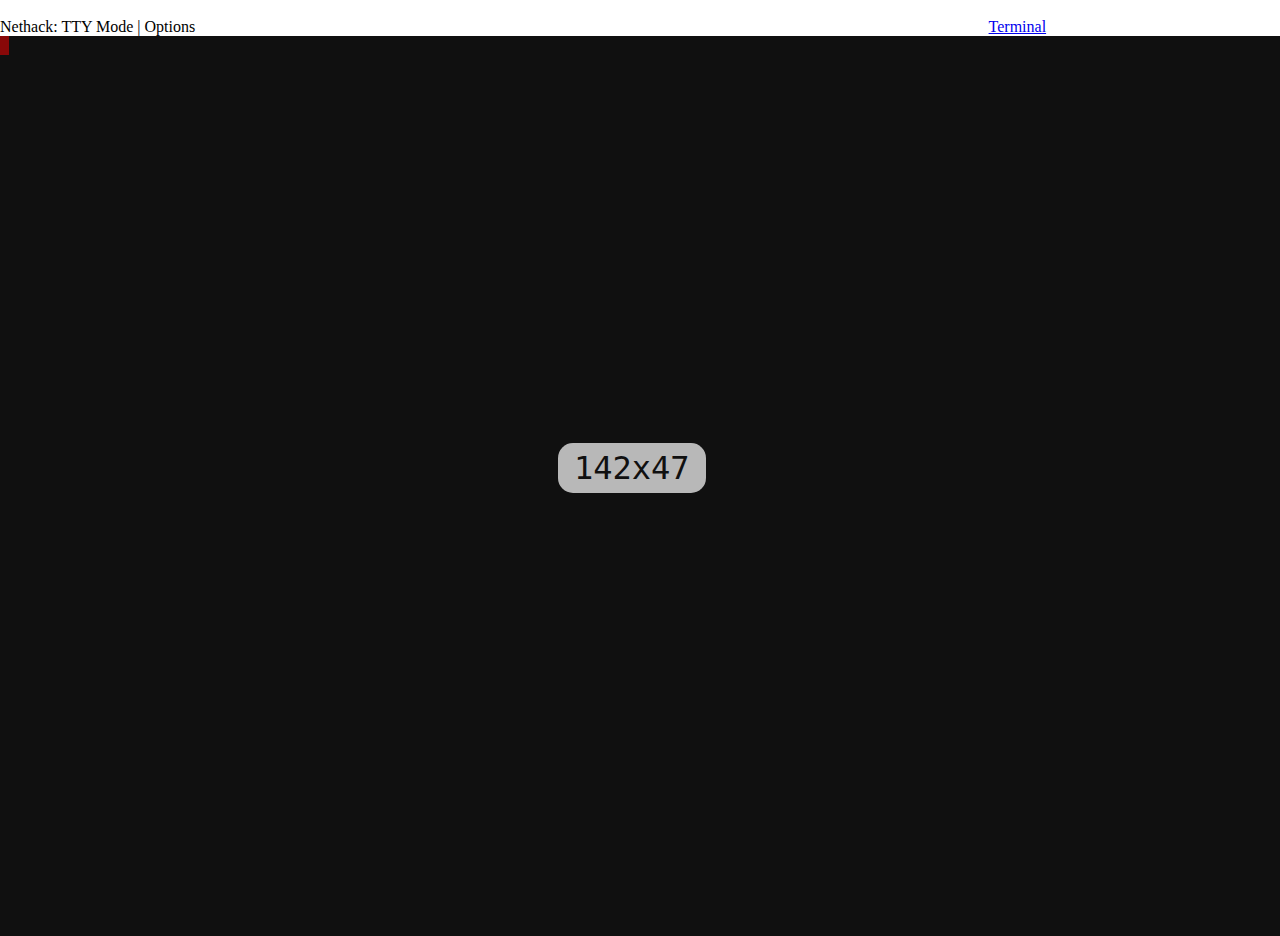
==== win/nacl/index.html @ f1a857da "Rename win/nacl-messages to win/nacl to reflect unified setup for Native Client." ====
<!DOCTYPE html>
<html>
<head>
<meta http-equiv="Pragma" content="no-cache">
<meta http-equiv="Expires" content="-1">
<script src='hterm/lib.js'></script>
<script src='hterm/lib_colors.js'></script>
<script src='hterm/lib_f.js'></script>
<script src='hterm/lib_fs.js'></script>
<script src='hterm/lib_preference_manager.js'></script>
<script src='hterm/lib_utf8.js'></script>

<script src='hterm/hterm.js'></script>
<script src='hterm/hterm_frame.js'></script>
<script src='hterm/hterm_keyboard.js'></script>
<script src='hterm/hterm_keyboard_keymap.js'></script>
<script src='hterm/hterm_options.js'></script>
<script src='hterm/hterm_pubsub.js'></script>
<script src='hterm/hterm_screen.js'></script>
<script src='hterm/hterm_scrollport.js'></script>
<script src='hterm/hterm_terminal.js'></script>
<script src='hterm/hterm_terminal_io.js'></script>
<script src='hterm/hterm_text_attributes.js'></script>
<script src='hterm/hterm_vt.js'></script>
<script src='hterm/hterm_vt_character_map.js'></script>

<script src='nethack.js'></script>

<style>
  body {
    position: absolute;
    padding: 0;
    margin: 0;
    height: 100%;
    width: 100%;
    overflow: hidden;
  }

  #terminal {
    display: block;
    position: relative;
    width: 100%;
    height: 100%;
  }
</style>
<link rel="stylesheet" href="nethack.css">
<title>Nethack</title>
<script>
  var _gaq = _gaq || [];
  _gaq.push(['_setAccount', 'UA-28187458-1']);
  _gaq.push(['_trackPageview']);

  (function() {
    var ga = document.createElement('script'); ga.type = 'text/javascript'; ga.async = true;
    ga.src = 'https://ssl.google-analytics.com/ga.js';
    var s = document.getElementsByTagName('script')[0]; s.parentNode.insertBefore(ga, s);
  })();
</script>
</head>

<body>
<script src="nethack.js"></script>
<div id="listener"></div>
<div id="terminal">
<div id="header">
<ul style="display:table-cell"><li>Nethack: TTY Mode</li><li>Options</li></ul>
<ul style="display:table-cell"><li><a href="terminal.html">Terminal</a></li></ul>
</div>
</body>
</html>
---- win/nacl/nethack.css ----
ul {
  list-style-type: none;
  margin: 0;
  padding: 0;
}

li {
  display: inline;
}
li::after { content: ' | ' }
li:last-child::after { content: '' }

#header {
  display: table;
  width: 100%;
}

#textwindow {
  height: 10em;
  width: 60%;
  overflow-y: scroll;
}

#map {
  background-image: url('mapbg.png');
}

#popup {
  display: none;
  position: fixed;
  background: rgba(0,0,0,0.5);
  z-index: 1;
  top: 0px;
  left: 0px;
  margin: 0;
  padding: 0;
}

#gnomelikeBorderBox {
  border: 3px solid black;
  position: absolute;
}
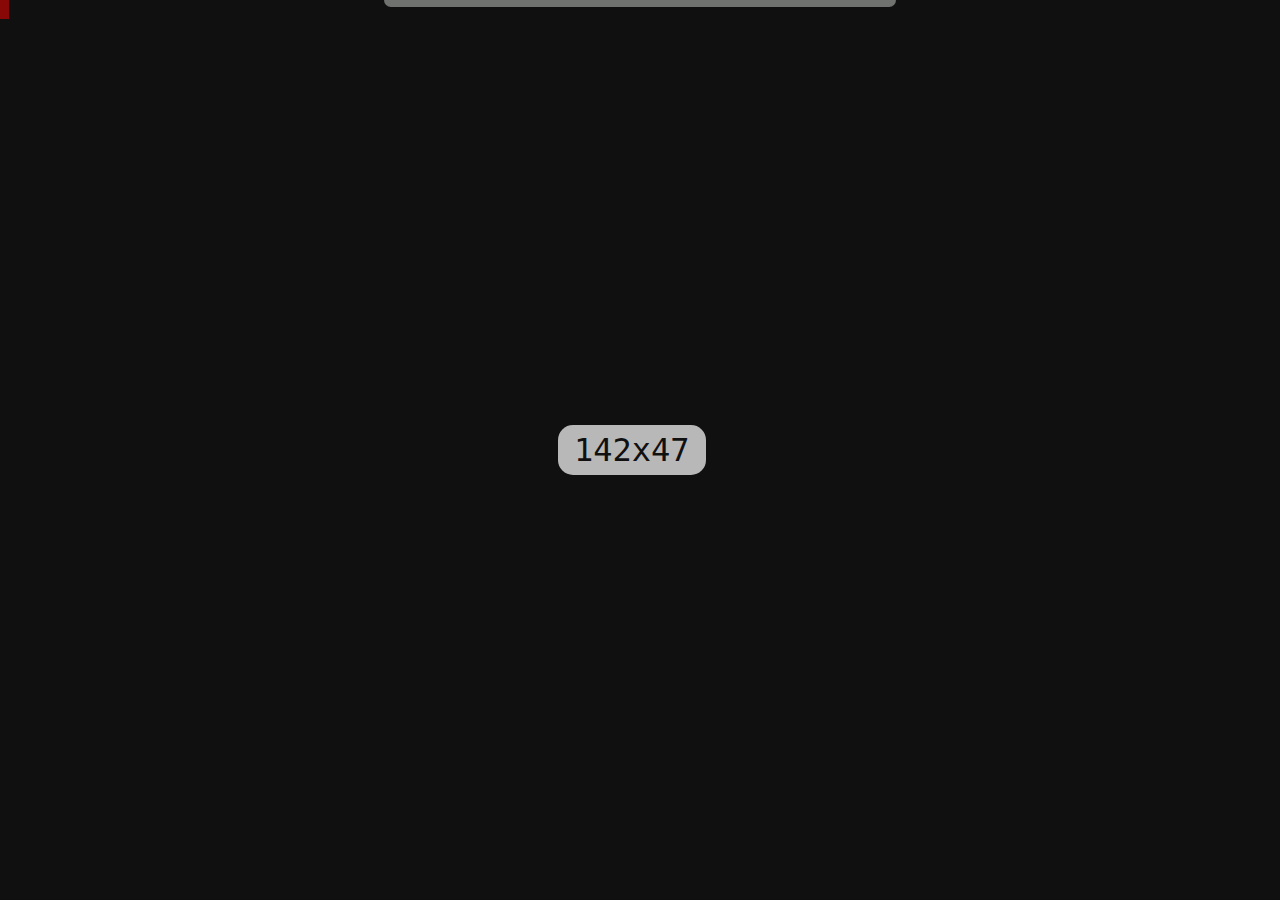
==== commit e843e9b3: "sketch out options file, remove old terminal" ====
--- a/win/nacl/index.html
+++ b/win/nacl/index.html
@@ -23,8 +23,6 @@
 <script src='hterm/hterm_text_attributes.js'></script>
 <script src='hterm/hterm_vt.js'></script>
 <script src='hterm/hterm_vt_character_map.js'></script>
-
-<script src='nethack.js'></script>
 
 <style>
   body {
@@ -61,10 +59,14 @@
 <body>
 <script src="nethack.js"></script>
 <div id="listener"></div>
+<div id="header">
+<ul>
+<li>Nethack 3.4.3</li>
+<li><a href='options.html'>Options</a></li>
+<li><a href='tile.html'>Graphical Mode</a></li>
+</ul>
+</div>
 <div id="terminal">
-<div id="header">
-<ul style="display:table-cell"><li>Nethack: TTY Mode</li><li>Options</li></ul>
-<ul style="display:table-cell"><li><a href="terminal.html">Terminal</a></li></ul>
 </div>
 </body>
 </html>
--- a/win/nacl/nethack.css
+++ b/win/nacl/nethack.css
@@ -1,18 +1,156 @@
-ul {
+body {
+  padding: 0;
+  margin: 0;
+}
+
+x-modal {
+  z-index: 1000;
+}
+
+x-overlay {
+  z-index: 999;
+  background: none;
+}
+
+#listener {
+  width: 0;
+  height: 0;
+}
+
+#header {
+  z-index: 1;
+  position: fixed;
+  background-color: rgba(207, 212, 208, .5);
+  color: rgba(207, 212, 208, 0);
+  left: 50%;
+  right: 50%;
+  margin-left: -20%;
+  margin-right: -20%;
+  padding: 2px;
+  height: 3px;
+  overflow: hidden;
+  border-bottom-left-radius: 10px;
+  border-bottom-right-radius: 10px;
+}
+
+#header:hover {
+  height: 1.5em;
+  background-color: rgba(207, 212, 208, 1);
+  color: black;
+  -webkit-transition-property: height, color, background-color;
+  -webkit-transition-duration: 150ms;
+  -webkit-transition-timing-function: linear;
+}
+
+#header a {
+  color: inherit;
+}
+
+#header a:visited {
+  color: inherit;
+}
+
+#header ul {
+  text-align: center;
   list-style-type: none;
   margin: 0;
   padding: 0;
 }
 
-li {
-  display: inline;
-}
-li::after { content: ' | ' }
-li:last-child::after { content: '' }
-
-#header {
+#header ul li {
+  display: inline-block;
+}
+
+#header ul li::after { content: ' | ' }
+#header ul li:last-child::after { content: '' }
+
+.tile-hidden {
+  visibility: hidden;
+}
+
+.tile-statchange {
+  font-weight: bold;
+}
+
+.tile-extcmdbutton {
+  width: 20em;
+}
+
+#tile-menu ul {
+  list-style-type: none;
+  display: block;
+  margin: 0;
+  padding: 0;
+}
+
+#tile-menu ul li {
+  display: inline-block;
+  margin-left: 5px;
+  margin-right: 5px;
+  cursor: default;
+  font-family: sans-serif;
+}
+
+#tile-menu > ul > li > ul {
+  display: none;
+}
+
+#tile-menu > ul > li:hover > ul {
+  border: 1px solid #ccc;
+  display: block;
+  position: absolute; 
+  background-color: #cfd4d0;
+  box-shadow: 2px 2px 1px rgba(0,0,0,.3), -2px 0px 1px rgba(0,0,0,.3);
+}
+
+#tile-menu > ul > li > ul > li {
+  display: block;
+  margin-top: 2px;
+  margin-bottom: 2px;
+  padding-left: 1em;
+  padding-right: 1em;
+}
+
+.tile-menutable > tr:nth-child(odd) {
+  background-color:#eee;
+}
+
+.tile-menutable th {
+  text-align: left;
+}
+
+.tile-menuitem:hover {
+  background-color: #aba698;
+}
+
+.tile-menuwin-img {
+  min-height: 16px;  /* TILE_SQUARE */
+  height: 16px;
+  width: 16px;
+  background-image: url('x11tiles.png');
+}
+
+#tile-plinewin {
+  display: table-cell;
+  vertical-align: top;
+  background-color: white;
+  overflow-y: scroll;
+}
+
+#tile-plinecontent {
+  height: 1em;
+  min-height: 1em;
+}
+
+#tile-plinewin p {
+  margin: 0;
+  padding: 0;
+}
+
+#tile-toppart {
   display: table;
   width: 100%;
+  border: 1px solid black;
 }
 
 #textwindow {
@@ -41,3 +179,42 @@
   position: absolute;
 }
 
+
+#tile-status {
+  display: table-cell;
+  vertical-align: top;
+  width: 400px;
+  background-color: #cfd4d0;
+  text-align: center;
+}
+
+#tile-status h1 {
+  margin: 0;
+  padding: 0;
+}
+
+#tile-status h2 {
+  margin: 0;
+  padding: 0;
+}
+
+#tile-status ul {
+  display: table;
+  list-style-type: none;
+  margin: 0;
+  padding: 0;
+  width: 100%;
+}
+
+#tile-status ul li {
+  display: table-cell;
+}
+
+.dialog {
+  background-color: white;
+  border: 1px solid rgba(0,0,0,.6);
+  max-height: 80%;
+  overflow-y: auto;
+  padding: 1em;
+  box-shadow: 0 0 1em rgba(0,0,0,.3);
+}
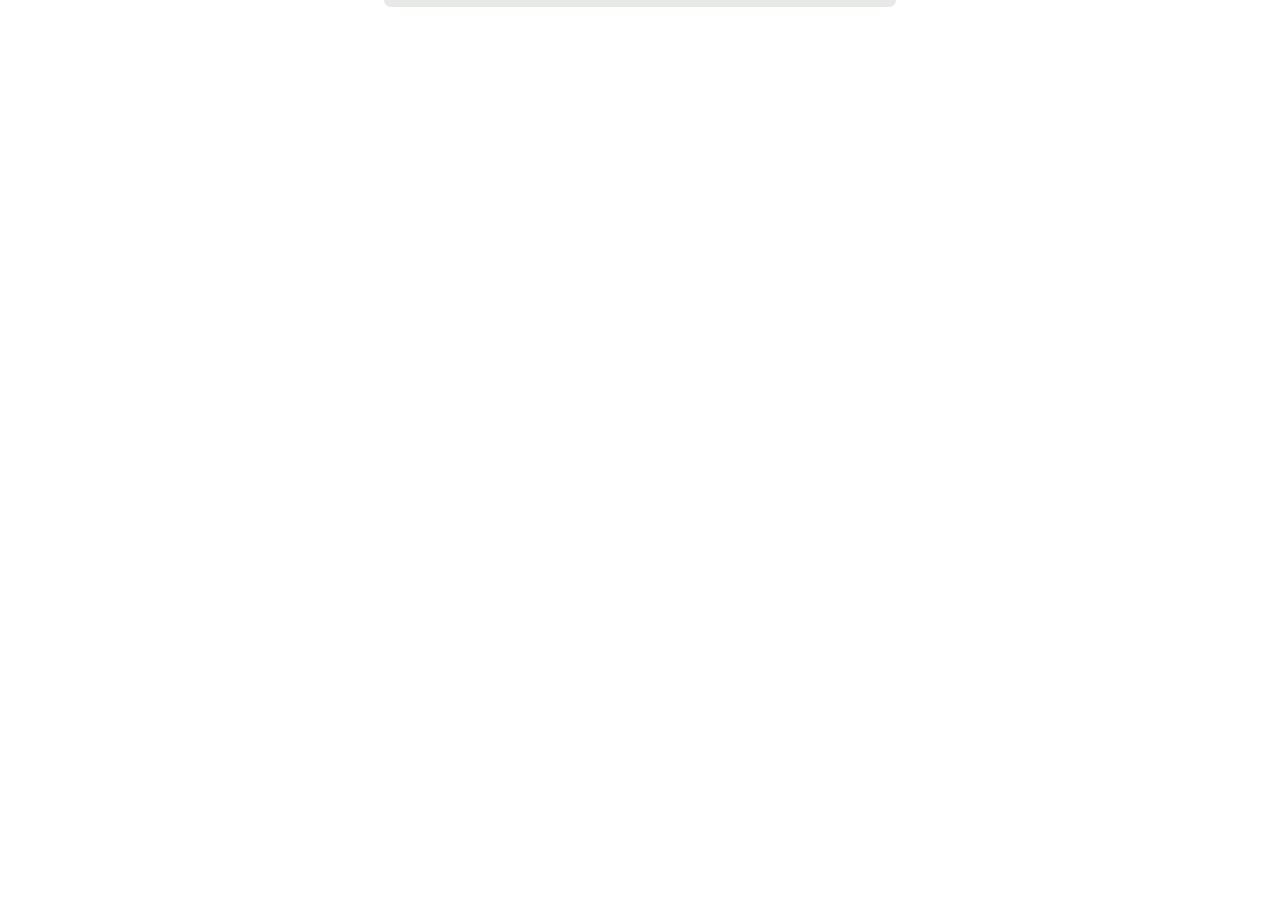
==== commit 36b0aba6: "Update hterm" ====
--- a/win/nacl/index.html
+++ b/win/nacl/index.html
@@ -3,18 +3,28 @@
 <head>
 <meta http-equiv="Pragma" content="no-cache">
 <meta http-equiv="Expires" content="-1">
+<!-- ls hterm/* -1 | sort | sed -e "s#\(.*\)#<script src='\1'></script>#" -->
+<!-- Then put libs first -->
+
 <script src='hterm/lib.js'></script>
 <script src='hterm/lib_colors.js'></script>
 <script src='hterm/lib_f.js'></script>
 <script src='hterm/lib_fs.js'></script>
+<script src='hterm/lib_message_manager.js'></script>
 <script src='hterm/lib_preference_manager.js'></script>
+<script src='hterm/lib_storage.js'></script>
+<script src='hterm/lib_storage_chrome.js'></script>
+<script src='hterm/lib_storage_local.js'></script>
+<script src='hterm/lib_test_manager.js'></script>
 <script src='hterm/lib_utf8.js'></script>
-
 <script src='hterm/hterm.js'></script>
 <script src='hterm/hterm_frame.js'></script>
 <script src='hterm/hterm_keyboard.js'></script>
 <script src='hterm/hterm_keyboard_keymap.js'></script>
+<script src='hterm/hterm_mock_row_provider.js'></script>
 <script src='hterm/hterm_options.js'></script>
+<script src='hterm/hterm_preference_manager.js'></script>
+<script src='hterm/hterm_preferences_editor.js'></script>
 <script src='hterm/hterm_pubsub.js'></script>
 <script src='hterm/hterm_screen.js'></script>
 <script src='hterm/hterm_scrollport.js'></script>
--- a/win/nacl/nethack.css
+++ b/win/nacl/nethack.css
@@ -1,10 +1,37 @@
+@font-face {
+  font-family: 'Inconsolata';
+  font-style: normal;
+  font-weight: 700;
+  src: local('Inconsolata Bold'), local('Inconsolata-Bold'), url(fonts/inconsolata/v6/AIed271kqQlcIRSOnQH0yTqR_3kx9_hJXbbyU8S6IN0.woff) format('woff');
+}
+
+@font-face {
+  font-family: 'Inconsolata';
+  font-style: normal;
+  font-weight: 400;
+  src: local('Inconsolata'), url(fonts/inconsolata/v6/BjAYBlHtW3CJxDcjzrnZCIbN6UDyHWBl620a-IRfuBk.woff) format('woff');
+}
+
 body {
   padding: 0;
   margin: 0;
+}
+
+pre {
+  font-family: Inconsolata;
+  -webkit-user-select: text;
 }
 
 x-modal {
   z-index: 1000;
+  -webkit-user-select: none;
+}
+
+x-modal h1 {
+  margin: 0;
+  font-family: sans-serif;
+  font-size: 1.25em;
+  text-align: center;
 }
 
 x-overlay {
@@ -31,6 +58,7 @@
   overflow: hidden;
   border-bottom-left-radius: 10px;
   border-bottom-right-radius: 10px;
+  -webkit-user-select: none;
 }
 
 #header:hover {
@@ -64,6 +92,27 @@
 #header ul li::after { content: ' | ' }
 #header ul li:last-child::after { content: '' }
 
+.tile-fixedwidth {
+  font-family: Inconsolata;
+  white-space: pre;
+}
+
+#tile-gamecanvas {
+  background-image: url('mapbg.png');
+}
+
+#tile-gamescreen {
+  position: fixed;
+  padding: 0;
+  margin: 0;
+  height: 100%;
+  width: 100%;
+  overflow: hidden;
+  display: table;
+  background-color: #cfd4d0;
+  -webkit-user-select: none;
+}
+
 .tile-hidden {
   visibility: hidden;
 }
@@ -111,12 +160,37 @@
   padding-right: 1em;
 }
 
+.tile-win-buttonbox {
+  margin: 3px;
+}
+
 .tile-menutable > tr:nth-child(odd) {
   background-color:#eee;
 }
 
 .tile-menutable th {
   text-align: left;
+  font-family: sans-serif;
+}
+
+.tile-menutable td {
+  padding-left: 3px;
+  padding-right: 3px;
+}
+
+.tile-menutable {
+  border-spacing: 0;
+  cursor: default;
+  width: 100%;
+}
+
+.tile-menutable-selected {
+  background-color: #4b6983 !important;
+  color: white !important;
+}
+
+.tile-menuitem-accel {
+  font-weight: bold;
 }
 
 .tile-menuitem:hover {
@@ -135,6 +209,7 @@
   vertical-align: top;
   background-color: white;
   overflow-y: scroll;
+  -webkit-user-select: text;
 }
 
 #tile-plinecontent {
@@ -210,11 +285,18 @@
   display: table-cell;
 }
 
-.dialog {
+.tile-dialog {
   background-color: white;
   border: 1px solid rgba(0,0,0,.6);
+  padding: 1em;
+  box-shadow: 0 0 1em rgba(0,0,0,.3);
   max-height: 80%;
   overflow-y: auto;
-  padding: 1em;
-  box-shadow: 0 0 1em rgba(0,0,0,.3);
-}
+}
+
+.tile-scrollarea {
+  max-height: 80%;
+  overflow-y: auto;
+}
+
+
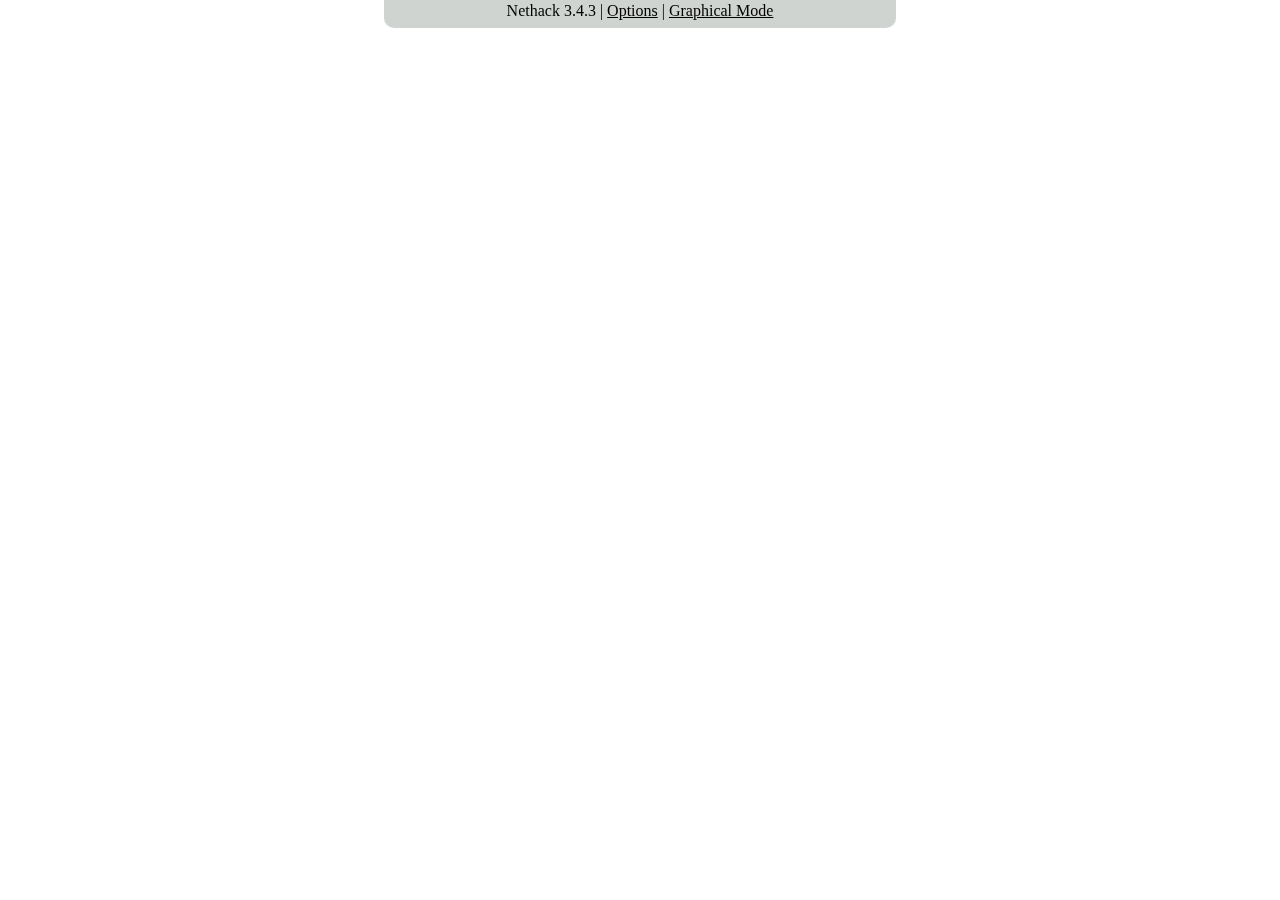
==== commit 1f37a9cf: "Make drop down stay up for 3 seconds" ====
--- a/win/nacl/index.html
+++ b/win/nacl/index.html
@@ -33,6 +33,7 @@
 <script src='hterm/hterm_text_attributes.js'></script>
 <script src='hterm/hterm_vt.js'></script>
 <script src='hterm/hterm_vt_character_map.js'></script>
+<script src='nethack.js'></script>
 
 <style>
   body {
@@ -53,23 +54,12 @@
 </style>
 <link rel="stylesheet" href="nethack.css">
 <title>Nethack</title>
-<script>
-  var _gaq = _gaq || [];
-  _gaq.push(['_setAccount', 'UA-28187458-1']);
-  _gaq.push(['_trackPageview']);
-
-  (function() {
-    var ga = document.createElement('script'); ga.type = 'text/javascript'; ga.async = true;
-    ga.src = 'https://ssl.google-analytics.com/ga.js';
-    var s = document.getElementsByTagName('script')[0]; s.parentNode.insertBefore(ga, s);
-  })();
-</script>
+<script src="analytics.js"></script>
 </head>
 
 <body>
-<script src="nethack.js"></script>
 <div id="listener"></div>
-<div id="header">
+<div id="header" class="header header-initial">
 <ul>
 <li>Nethack 3.4.3</li>
 <li><a href='options.html'>Options</a></li>
@@ -78,5 +68,6 @@
 </div>
 <div id="terminal">
 </div>
+<script src='tty.js'></script>
 </body>
 </html>
--- a/win/nacl/nethack.css
+++ b/win/nacl/nethack.css
@@ -44,7 +44,7 @@
   height: 0;
 }
 
-#header {
+.header {
   z-index: 1;
   position: fixed;
   background-color: rgba(207, 212, 208, .5);
@@ -59,9 +59,18 @@
   border-bottom-left-radius: 10px;
   border-bottom-right-radius: 10px;
   -webkit-user-select: none;
-}
-
-#header:hover {
+  -webkit-transition-property: height, color, background-color;
+  -webkit-transition-duration: 150ms;
+  -webkit-transition-timing-function: linear;
+}
+
+.header-initial {
+  height: 1.5em;
+  background-color: rgba(207, 212, 208, 1);
+  color: black;
+}
+
+.header:hover {
   height: 1.5em;
   background-color: rgba(207, 212, 208, 1);
   color: black;
@@ -70,27 +79,27 @@
   -webkit-transition-timing-function: linear;
 }
 
-#header a {
+.header a {
   color: inherit;
 }
 
-#header a:visited {
+.header a:visited {
   color: inherit;
 }
 
-#header ul {
+.header ul {
   text-align: center;
   list-style-type: none;
   margin: 0;
   padding: 0;
 }
 
-#header ul li {
+.header ul li {
   display: inline-block;
 }
 
-#header ul li::after { content: ' | ' }
-#header ul li:last-child::after { content: '' }
+.header ul li::after { content: ' | ' }
+.header ul li:last-child::after { content: '' }
 
 .tile-fixedwidth {
   font-family: Inconsolata;
@@ -256,11 +265,42 @@
 
 
 #tile-status {
-  display: table-cell;
-  vertical-align: top;
-  width: 400px;
+  width: 541px;
   background-color: #cfd4d0;
   text-align: center;
+}
+
+.tile-table {
+  display: table;
+  table-layout: fixed;
+  width: 100%;
+  margin: 0;
+  padding: 0;
+}
+
+.tile-cell {
+  vertical-align: top;
+  display: table-cell;
+  margin: 0;
+  padding: 0;
+}
+
+#tile-cell-inventbox {
+  max-height: 212px;
+  max-width: 141px;
+  width: 141px;
+  height: 212px;
+  vertical-align: middle;
+  padding: 3px;
+}
+
+#tile-inventbox {
+  background-image: url('equip.png');
+  min-height: 212px;
+  min-width: 141px;
+  padding: 0;
+  margin: 0;
+  box-shadow: 2px 2px 1px rgba(0,0,0,.3), -2px 0px 1px rgba(0,0,0,.3);
 }
 
 #tile-status h1 {
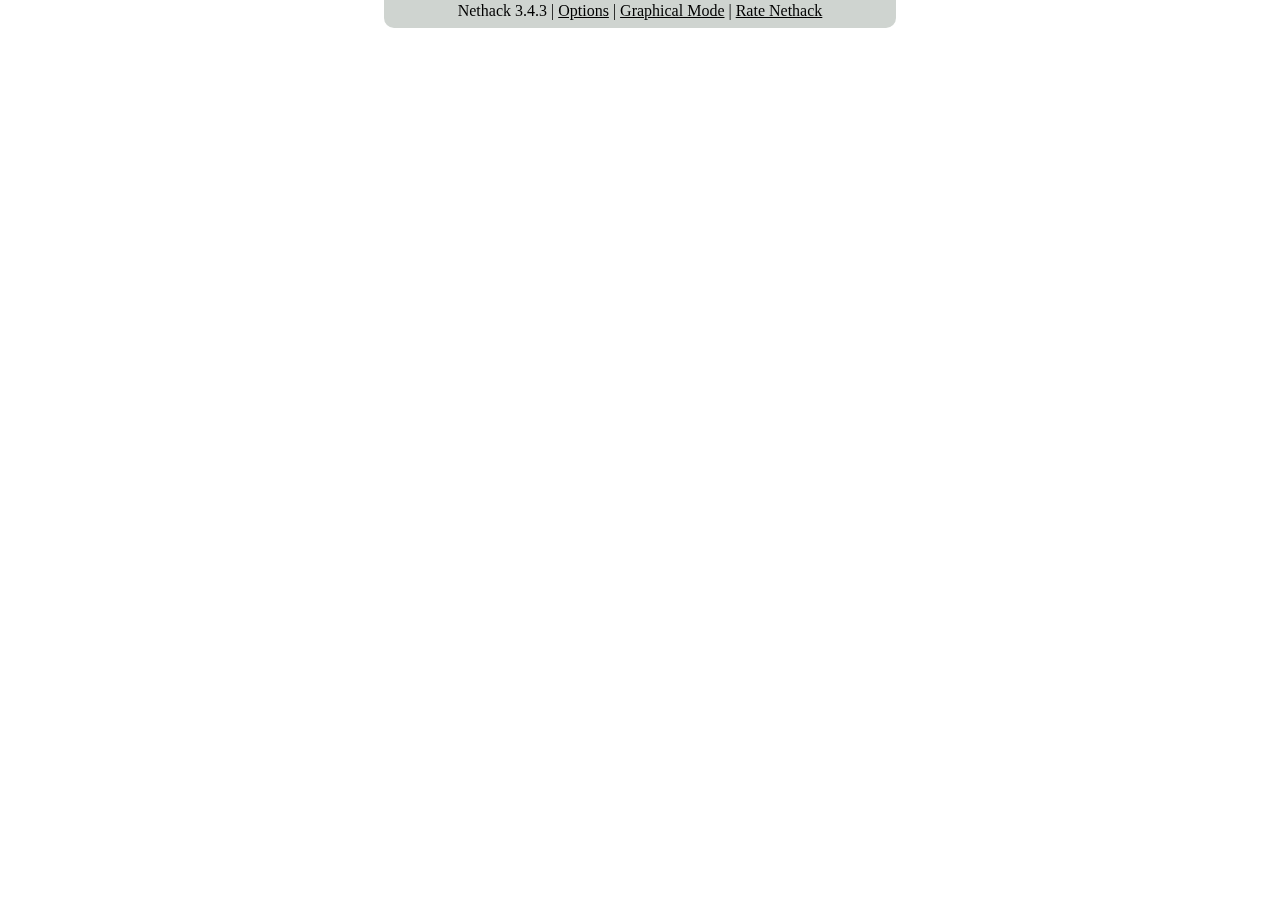
==== commit c9b7c8ac: "Add 'Rate Nethack' Link on TTY page" ====
--- a/win/nacl/index.html
+++ b/win/nacl/index.html
@@ -64,6 +64,7 @@
 <li>Nethack 3.4.3</li>
 <li><a href='options.html'>Options</a></li>
 <li><a href='tile.html'>Graphical Mode</a></li>
+<li><a href='https://chrome.google.com/webstore/detail/nethack/ladkaalcnedlcimjgaldjoeahnklilnk/reviews' target='_blank'>Rate Nethack</a></li>
 </ul>
 </div>
 <div id="terminal">
